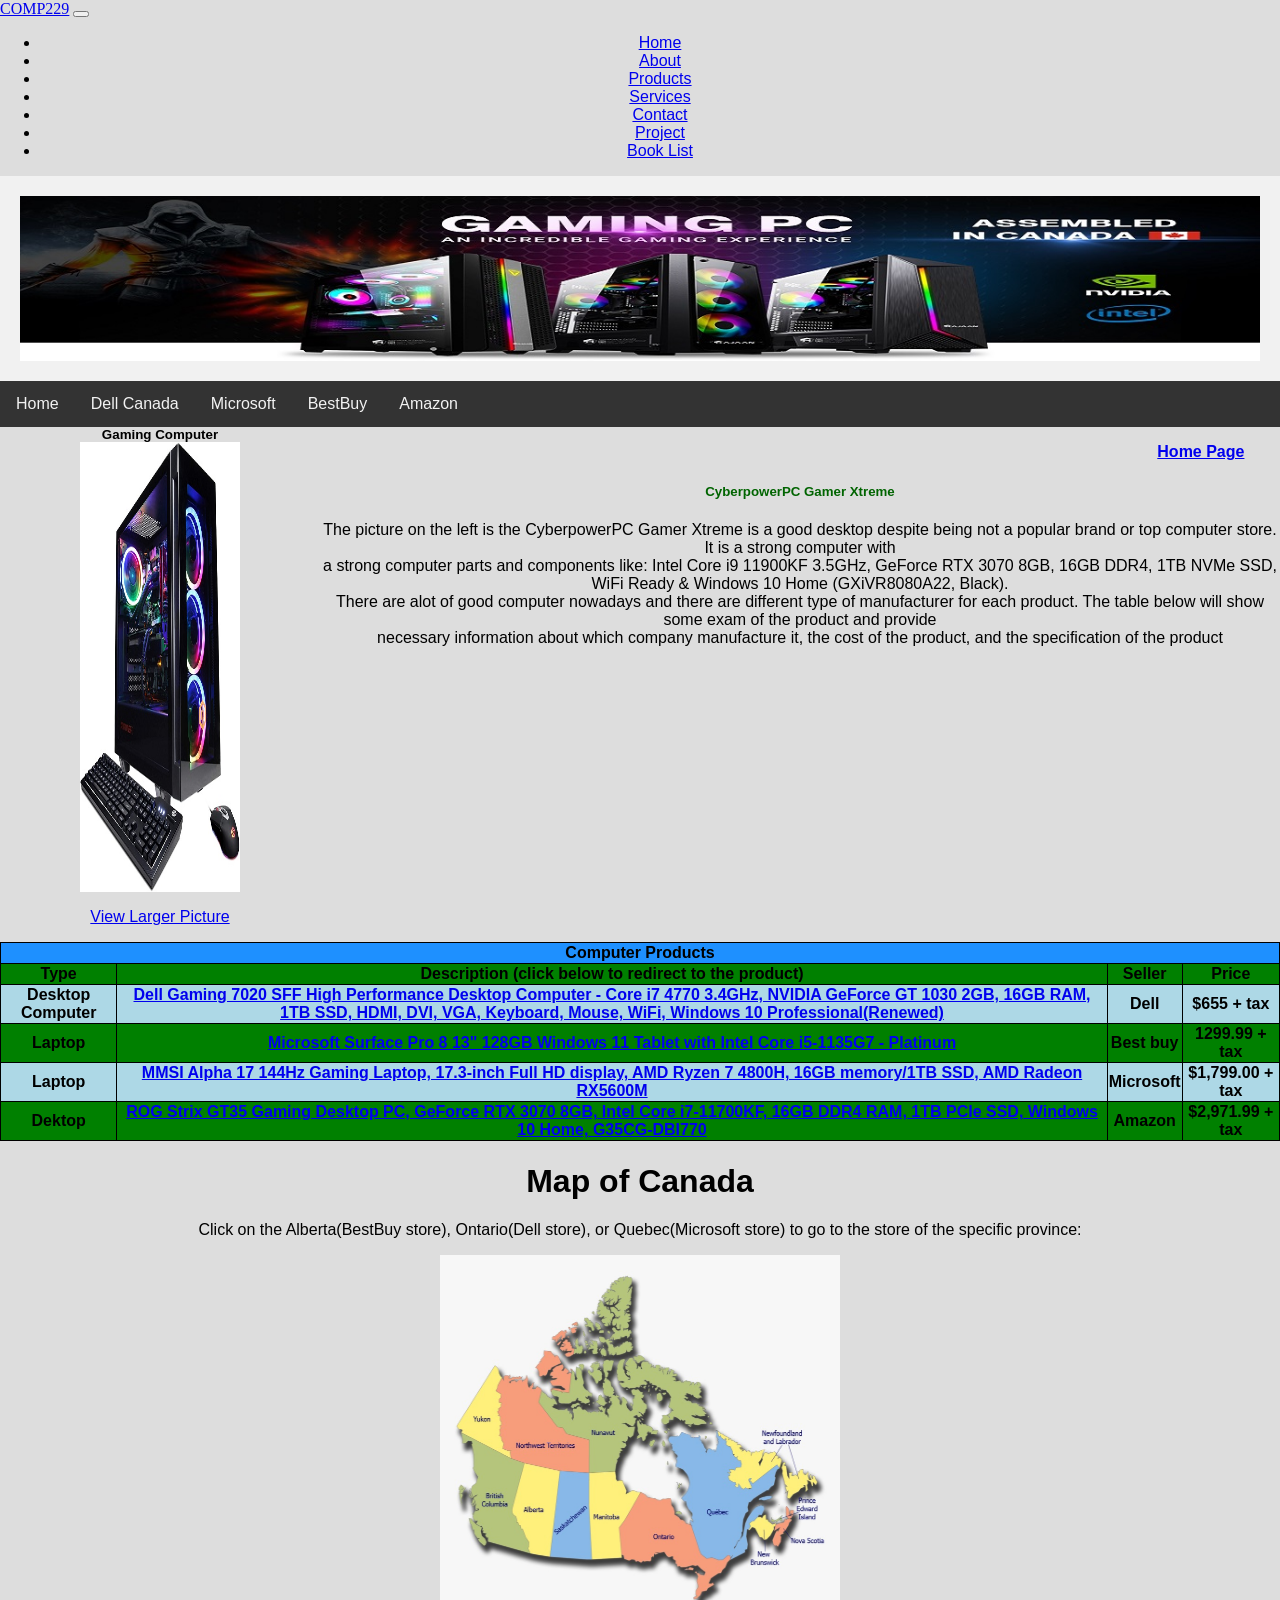
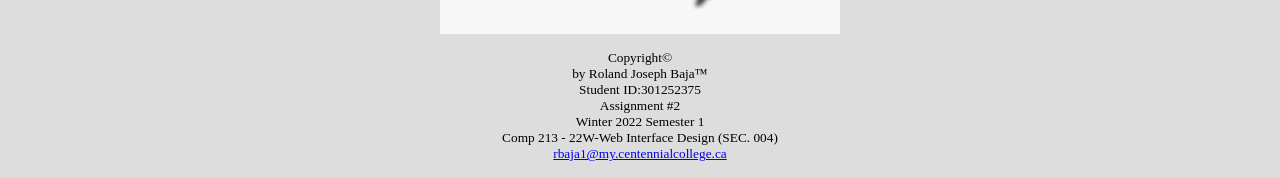
==== public/Assets/Products/Products.html @ e360eaf8 "Commit" ====
<!--Roland Joseph Baja-->
<!--Student ID:301252375-->
<!-- Main Navigation -->
<nav class="navbar navbar-expand-lg navbar-dark bg-dark">
  <a class="navbar-brand" href="/">COMP229</a>
  <button class="navbar-toggler" type="button" data-toggle="collapse" data-target="#navbarSupportedContent" aria-controls="navbarSupportedContent" aria-expanded="false" aria-label="Toggle navigation">
    <span class="navbar-toggler-icon"></span>
  </button>

  <div class="collapse navbar-collapse" id="navbarSupportedContent">
    <ul class="navbar-nav ml-auto">

      <li class="nav-item">
           <a class="nav-link" href="/home"><i class="fas fa-lg fa-laptop-house"></i> Home </a>
      </li>

      
      <li class="nav-item">
  
        <a class="nav-link" href="/about"><i class="fas fa-info-circle"></i> About </a>
      </li>

      
      <li class="nav-item">
    
        <a class="nav-link" href="/Assets/Products/Products.html"><i class="fab fa-elementor"></i> Products </a>
      </li>

     
      <li class="nav-item">
    
        <a class="nav-link" href="/services"><i class="fas fa-cogs"></i> Services </a>
      </li>

  
      <li class="nav-item">
  
        <a class="nav-link" href="/contact"><i class="fas fa-mobile-alt"></i> Contact </a>
      </li>

     
   
      <li class="nav-item">
          <a class="nav-link" href="/project"><i class="fas a-light fa-person-booth"></i>Project </a>
        </li>
        

          
            <li class="nav-item">
          
              <a class="nav-link" href="/book-list"><i class="fas fa-solid fa-book"></i> Book List </a>
            </li>


<!DOCTYPE html>
<html lang="en">
<head>
  <meta charset="UTF-8">
  <meta http-equiv="X-UA-Compatible" content="IE=edge">
  <meta name="viewport" content="width=device-width, initial-scale=1.0">
  <title><%= title %></title>
  <!--css SECTION-->
  <link rel="stylesheet" href="/bootstrap/dist/css/bootstrap.min.css">
  <link rel="stylesheet" href="/@fortawesome/fontawesome-free/css/all.min.css">
  <link rel="stylesheet" href="/bootstrap/dist/css/bootstrap.min.css">

  <link rel='stylesheet' href='/Content/app.css' />

             

            
    </div>
  </nav>
  <style>

    div {text-align: center;}
    p {text-align: center;}
    h3,h4,h1,h2 {text-align: center;}
    li {font-style: "font-family:verdana"}
    body {

background-repeat: no-repeat;
background-attachment: fixed;
background-size: 100% 100%;
}
    
    
    </style>
</head>
<body background="\Assets\images\background.jpg">
  <!--Main nav-->

    
<head>
<title>Computer</title>
<meta charset="utf-8">
<style>
body {
  background-color: #ddd;
}
th,p,td,div {text-align: center;font-family:sans-serif;}
h5 {text-align: center;font-family:sans-serif;}
table, th, td {
  border: 1px solid black;
  border-collapse: collapse;
}
tr:nth-child(even),td:nth-child(even) {
  background-color: green;
}

tr:nth-child(odd),td:nth-child(odd) {
  background-color: lightblue;

}
tr:hover 
{background-color: red;
}
* {
  box-sizing: border-box;
}

body {
  margin: 0;
}


.header {
  background-color: #f1f1f1;
  padding: 20px;
  text-align: center;
}


.topnav {
  overflow: hidden;
  background-color: #333;
}

.topnav a {
  float: left;
  display: block;
  color: #f2f2f2;
  text-align: center;
  padding: 14px 16px;
  text-decoration: none;
}


.topnav a:hover {
  background-color: #ddd;
  color: black;
}

.column {
  float: left;
  padding: 0px;
  background-color: #ddd;
}
.column.side {
  width: 25%;
}

.column.middle {
  width: 75%;
}

.column.whole {
  width: 100%;
}

.row:after {
  content: "";
  display: table;
  clear: both;
}



</style>
</head>
<body>

<div class="header">
<img src ="computerbanner.jpg" align="center" width="100%">
</div>

<div class="topnav">
  <a href="index.html">Home</a>
  <a href="https://www.dell.com/en-ca">Dell Canada</a>
<a href="https://www.microsoft.com/en-ca/store/b/pcgaming?icid=PC_cat_linknav-PC-Gaming-06282019">Microsoft</a>
<a href="https://www.bestbuy.ca/en-ca?intlreferer=&intlredir=https://www.bestbuy.com">BestBuy</a>
  <a href="https://www.amazon.ca/s?k=desktop+computer&sprefix=des%2Caps%2C78&ref=nb_sb_ss_ts-doa-p_4_3">Amazon</a>
</div>

<div class="row">
  <div class="column side">
      <small><b>Gaming Computer</b></small>

<br>
  <img src="pclarge.jpg" alt=“pc” width="50%" height="50%" align ="center"><br>



  <p>  <a href="Details.html">View Larger Picture</a>
  </div>
  
  <div class="column middle">
 <p style="text-align:right;"> <a href ="index.html" > <b>Home Page</a>&nbsp&nbsp&nbsp&nbsp&nbsp&nbsp&nbsp&nbsp</b></p>
<h5 style="color:darkGreen;">CyberpowerPC Gamer Xtreme</h5>
<p>The picture on the left is the CyberpowerPC Gamer Xtreme is a good desktop despite being not a popular brand or top computer store. It is a strong computer with <br>
   a strong computer parts and components like: Intel Core i9 11900KF 3.5GHz, GeForce RTX 3070 8GB, 16GB DDR4, 1TB NVMe SSD, WiFi Ready & Windows 10 Home (GXiVR8080A22, Black).<br>
   There are alot of good computer nowadays and there are different type of manufacturer for each product. The table below will show    some exam of the product and provide <br>
   necessary information about which company manufacture it, the cost of the product, and the specification of the product</p>

</div>
  
 <div class="column whole">

<div class="column whole">
    <table style="width:100%">


 <tr>
   <th style="background-color:DodgerBlue;"colspan="4">Computer Products</th>
</tr>
<tr>
    <th>Type</th>
    <th>Description (click below to redirect to the product)</th> 
    <th>Seller</th>
    <th>Price</th>
    
  </tr>
  <tr>
    <th>Desktop Computer</th>
    <th><a href="https://www.amazon.ca/Dell-7020-Performance-Desktop-Computer/dp/B08BS123FW/ref=sr_1_10?crid=1631847O94QPH&keywords=gaming+computer&qid=1645397275&sprefix=gaming+computer%2Caps%2C81&sr=8-10">Dell Gaming 7020 SFF High Performance Desktop Computer - Core i7 4770 3.4GHz,
NVIDIA GeForce GT 1030 2GB,  16GB RAM, 1TB SSD, HDMI, DVI, VGA, Keyboard, Mouse, WiFi, Windows 10 Professional(Renewed)</a></th> 
    <th>Dell</th>
    <th>$655 + tax</th>
    
  </tr>
  <tr>
    <th>Laptop</th>
    <th><a href="https://www.bestbuy.ca/en-ca/product/microsoft-surface-pro-8-13-128gb-windows-11-tablet-with-intel-core-i5-1135g7-platinum/15740348">
Microsoft Surface Pro 8 13" 128GB Windows 11 Tablet with Intel Core i5-1135G7 - Platinum</a></th> 
    <th>Best buy</th>
    <th>1299.99 + tax</th>
   
  </tr>
  <tr>
  <th>Laptop</th>
    <th><a href="https://www.microsoft.com/en-ca/d/msi-alpha-17-144hz-gaming-laptop/8q526rh2z3zn?cid=msft_web_collection&activetab=pivot%3aoverviewtab">
MMSI Alpha 17 144Hz Gaming Laptop, 17.3-inch Full HD display, AMD Ryzen 7 4800H, 16GB memory/1TB SSD, AMD Radeon RX5600M</a></th> 
    <th>Microsoft</th>
    <th>$1,799.00 + tax</th>
    
  </tr>


 <tr>
  <th>Dektop</th>
    <th><a href="https://www.amazon.ca/Desktop-GeForce-i7-11700KF-Windows-G35CG-DBI770/dp/B09F615T3W/ref=sr_1_6?keywords=gaming+pc&qid=1645405165&s=pc&sr=1-6">
ROG Strix GT35 Gaming Desktop PC, GeForce RTX 3070 8GB, Intel Core i7-11700KF, 16GB DDR4 RAM, 1TB PCIe SSD, Windows 10 Home, G35CG-DBI770</a></th> 
    <th>Amazon</th>
    <th>$2,971.99 + tax</th>
    
  </tr>


</table>

<h1>Map of Canada</h1>
<p>Click on the Alberta(BestBuy store), Ontario(Dell store), or Quebec(Microsoft store) to go to the store of the specific province:</p>
<img src ="map.jpg" alt="map" usemap="#workmap" width="400" height="379">

<map name="workmap">
  <area shape="rect" coords="50,220,150,300" alt="alberta" href="https://stores.bestbuy.ca/en-ca/ab/lethbridge/3734-mayor-magrath-dr-s-unit-1c">
  <area shape="rect" coords="199,230,260,300" alt="ontario" href="https://www.google.ca/maps/place/Dell+Technologies+Canada/@43.7375167,-79.5316184,11z/data=!4m9!1m2!2m1!1sdell+locations+near+me!3m5!1s0x405749fb41a7d075:0xaddef390894be555!8m2!3d43.8044132!4d-79.3444822!15sChZkZWxsIGxvY2F0aW9ucyBuZWFyIG1lIgaIAQGQAQFaGCIWZGVsbCBsb2NhdGlvbnMgbmVhciBtZZIBEHNvZnR3YXJlX2NvbXBhbnmaASRDaGREU1VoTk1HOW5TMFZKUTBGblNVTjVhMkpxVGpCblJSQUI">
  <area shape="rect" coords="261,170,400,300" alt="quebec" href="https://www.google.ca/maps/place/Microsoft+Canada/@46.7708404,-71.2881445,15z/data=!4m9!1m2!2m1!1sSoftware+company!3m5!1s0x4cb896cc8af95bdb:0x750f42fb72ca4ab1!8m2!3d46.7710395!4d-71.2819325!15sChBTb2Z0d2FyZSBjb21wYW55kgEQc29mdHdhcmVfY29tcGFueQ">
</map>



<footer>
  <p style="font-family:verdana"><small>Copyright&#169 <br>by Roland Joseph Baja&#153<br>Student ID:301252375<br>Assignment #2
  <br>Winter 2022 Semester 1<br>Comp 213 - 22W-Web Interface Design (SEC. 004)
  <br><a href="mailto:rbaja1@my.centennialcollege.ca">rbaja1@my.centennialcollege.ca        </a></small></p>
  </footer>
</div>
</html>
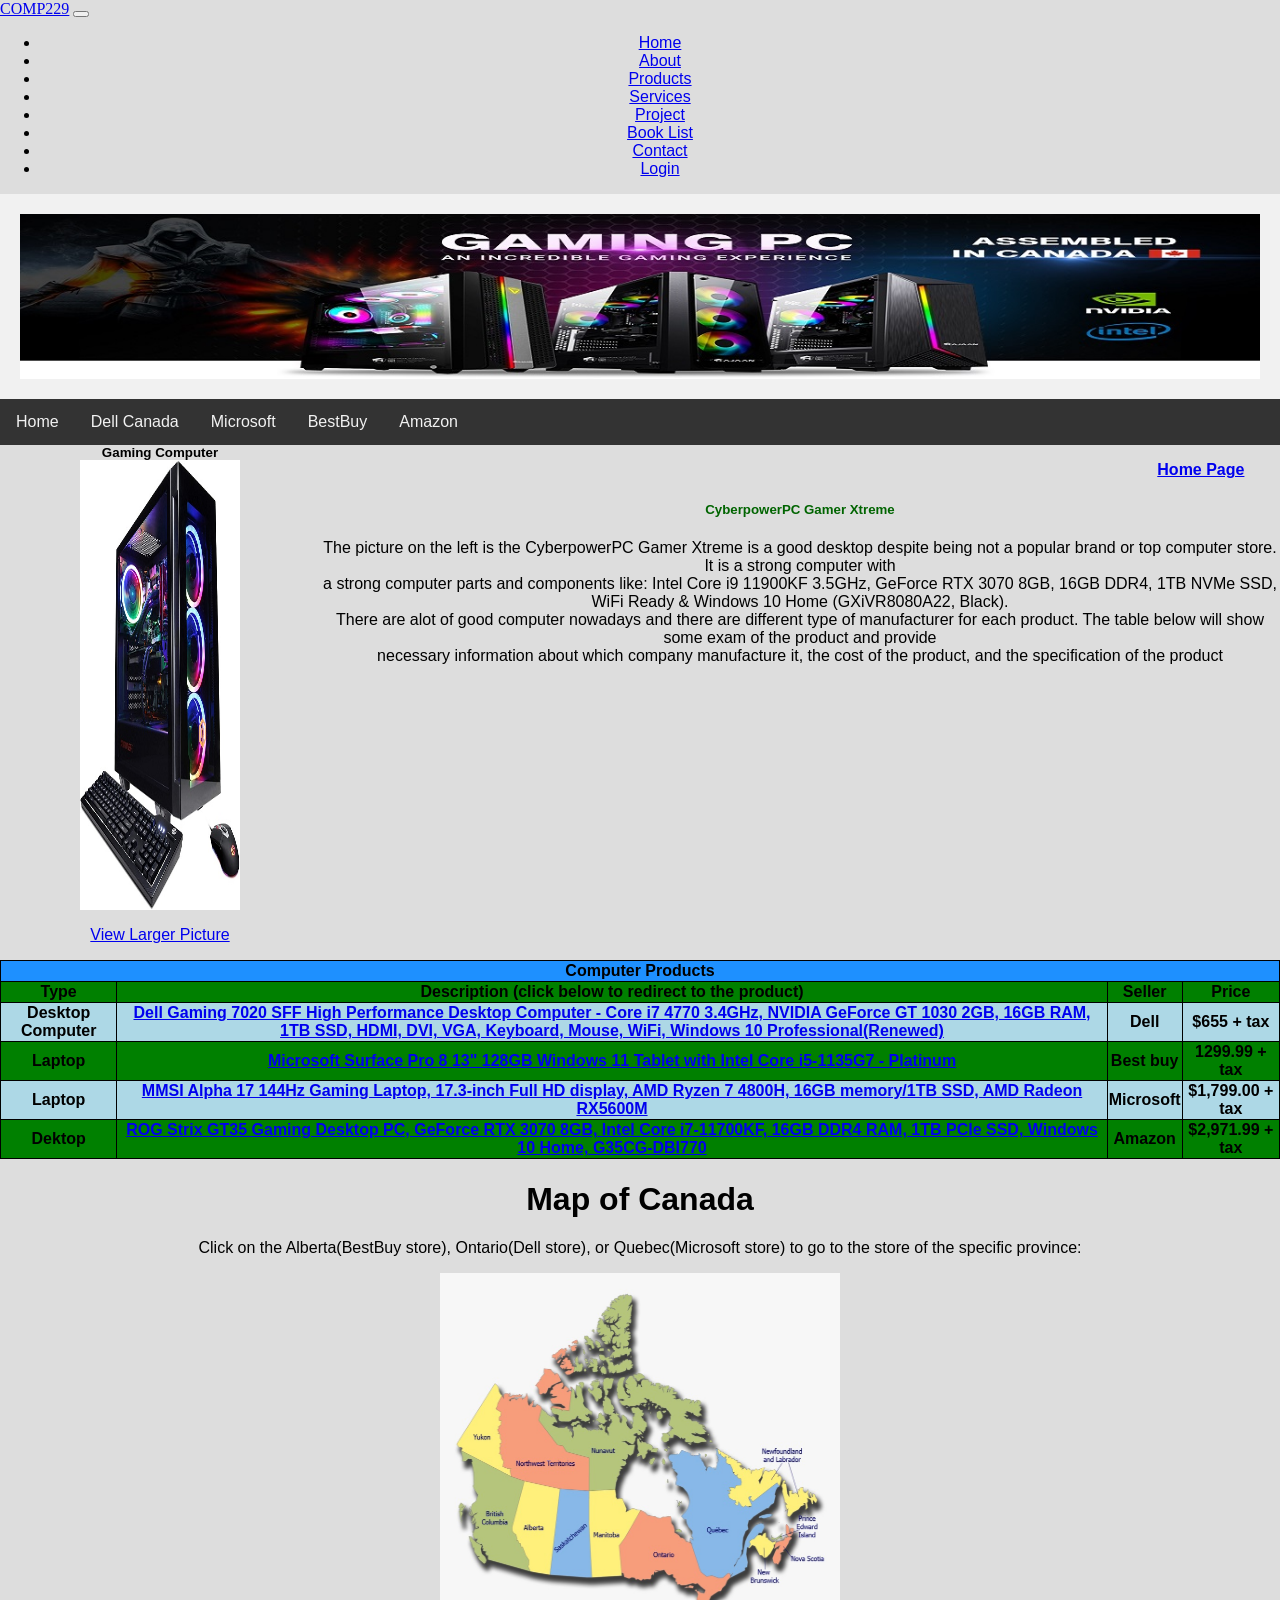
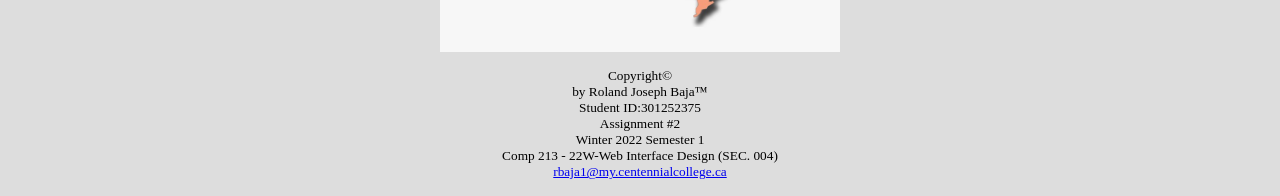
==== commit d14a68a7: "Commit" ====
--- a/public/Assets/Products/Products.html
+++ b/public/Assets/Products/Products.html
@@ -21,8 +21,7 @@
       </li>
 
       
-      <li class="nav-item">
-    
+      <li class="nav-item active">
         <a class="nav-link" href="/Assets/Products/Products.html"><i class="fab fa-elementor"></i> Products </a>
       </li>
 
@@ -32,24 +31,22 @@
         <a class="nav-link" href="/services"><i class="fas fa-cogs"></i> Services </a>
       </li>
 
-  
-      <li class="nav-item">
-  
-        <a class="nav-link" href="/contact"><i class="fas fa-mobile-alt"></i> Contact </a>
-      </li>
-
-     
-   
-      <li class="nav-item">
-          <a class="nav-link" href="/project"><i class="fas a-light fa-person-booth"></i>Project </a>
-        </li>
-        
-
-          
+      <li class="nav-item">
+        <a class="nav-link" href="/project"><i class="fas a-light fa-person-booth"></i>Project </a>
+      </li>
+  
+                       
             <li class="nav-item">
           
               <a class="nav-link" href="/book-list"><i class="fas fa-solid fa-book"></i> Book List </a>
             </li>
+
+            <li class="nav-item">
+              <a class="nav-link" href="/contact"><i class="fas fa-mobile-alt"></i> Contact </a>
+          </li>
+            
+          <li class="nav-item"><a href="/login" class="nav-link">
+            <i class="fas fa-lg fa-sign-in-alt"></i> Login</a></li>
 
 
 <!DOCTYPE html>
